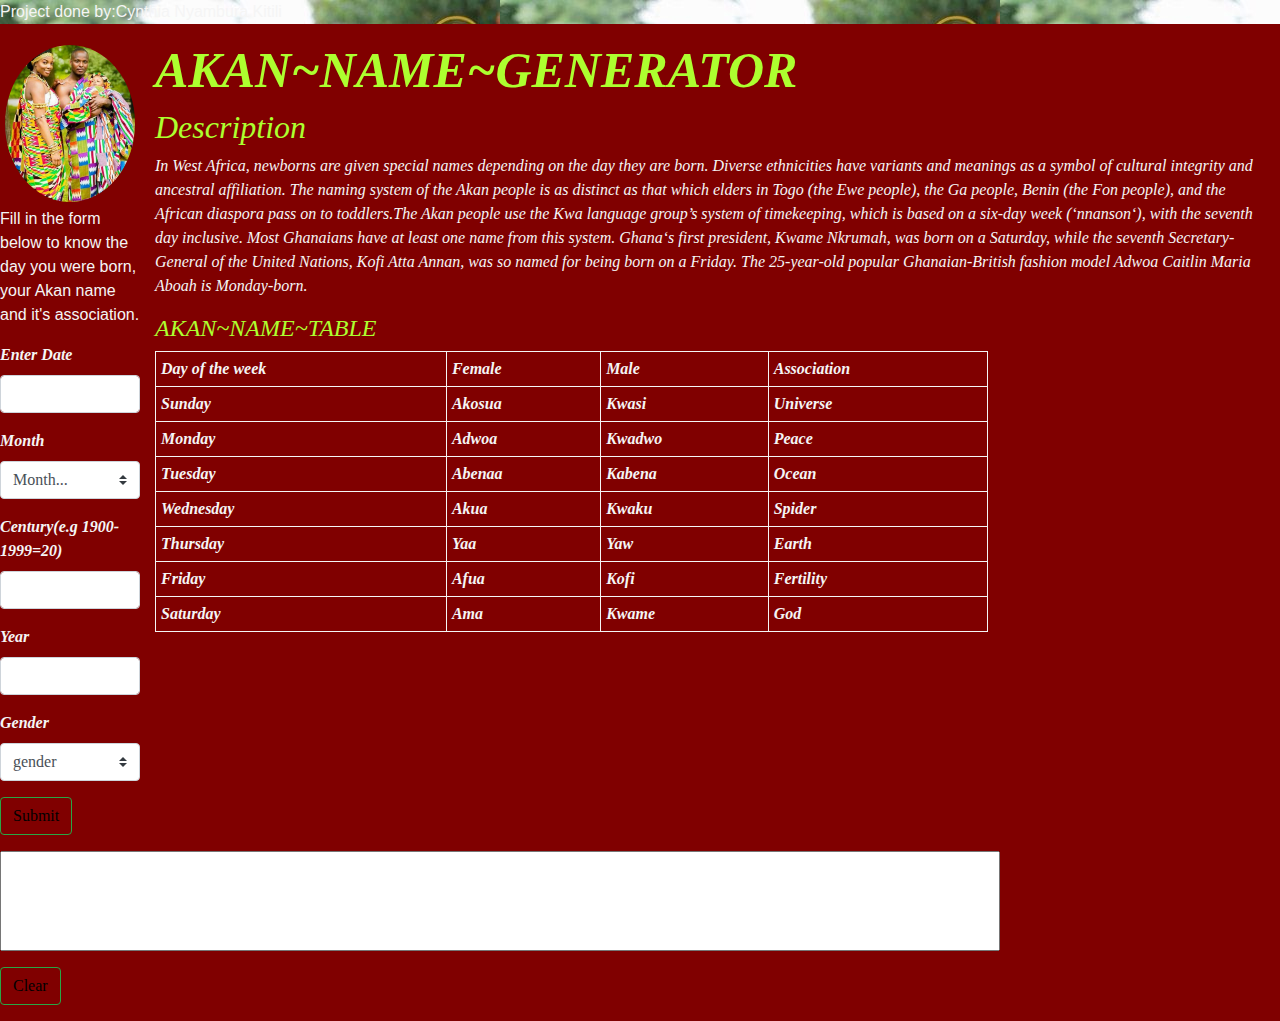
==== index.html @ bfd03390 "Commit changes made" ====
<!DOCTYPE html>
<html lang="en">
    <head>
        <meta charset="UTF-8">
        <meta name="viewport" content="width=device-width, initial scaled=1.0">
        <link rel="stylesheet" href="https://stackpath.bootstrapcdn.com/bootstrap/4.5.2/css/bootstrap.min.css" integrity="sha384-JcKb8q3iqJ61gNV9KGb8thSsNjpSL0n8PARn9HuZOnIxN0hoP+VmmDGMN5t9UJ0Z" crossorigin="anonymous">
        <link rel="stylesheet" href="./css/styles.css">
        <title>AKAN~NAME~GENERATOR</title>
    </head>
    <body class="body">
      <div class="bg-image" style="background-image: url('images.html/girls.jpg');">
        <p clas="intro">Project done by:Cynthia Nyambura Kitili</p>
      
         <div class="container">  
            <h1>AKAN~NAME~GENERATOR</h1> 
            <h2>Description</h2>  
            <p>In West Africa, newborns are given special names depending on the day they are born. Diverse ethnicities have variants and meanings as a symbol of cultural integrity and ancestral affiliation. The naming system of the Akan people is as distinct as that which elders in Togo (the Ewe people), the Ga people, Benin (the Fon people), and the African diaspora pass on to toddlers.The Akan people use the Kwa language group’s system of timekeeping, which is based on a six-day week (‘nnanson‘), with the seventh day inclusive. Most Ghanaians have at least one name from this system. Ghana‘s first president, <em>Kwame Nkrumah</em>, was born on a Saturday, while the seventh Secretary-General of the United Nations, <em>Kofi Atta Annan</em>, was so named for being born on a Friday. The 25-year-old popular Ghanaian-British fashion model <em>Adwoa Caitlin Maria Aboah</em> is Monday-born.</p>  
            
            
            <h4>AKAN~NAME~TABLE</h4>
            <table style="width:75%">
                <tr>
                   <th>Day of the week</th>
                   <th>Female</th>
                   <th>Male</th>
                   <th>Association</th>
                </tr>
                <tr>
                   <td>Sunday</td>
                   <td>Akosua</td>
                   <td>Kwasi</td>
                   <td>Universe</td>
                </tr>
                <tr>
                   <td>Monday</td>
                   <td>Adwoa</td>
                   <td>Kwadwo</td>
                   <td>Peace</td>
                </tr>
                <tr>
                   <td>Tuesday</td>
                   <td>Abenaa</td>
                   <td>Kabena</td>
                   <td>Ocean</td>
                </tr>
                <tr>
                   <td>Wednesday</td>
                   <td>Akua</td>
                   <td>Kwaku</td>
                   <td>Spider</td>
                </tr>
                <tr>
                   <td>Thursday</td>
                   <td>Yaa</td>
                   <td>Yaw</td>
                   <td>Earth</td>
                </tr>
                <tr>
                   <td>Friday</td>
                   <td>Afua</td>
                   <td>Kofi</td>
                   <td>Fertility</td>
                </tr>
                <tr>
                   <td>Saturday</td>
                   <td>Ama</td>
                   <td>Kwame</td>
                   <td>God</td>
                </tr>
            </table>
            
         </div>
      </div>  
      <div class="row">
         <div class="column">
            <img  class=" test-box"src="images.html/family.jpg" alt="image" style="width:100%">
      </div> 
      <p>Fill in the form below to know the day you were born, your Akan name and it's association.</p>

      <form class="" id="form" action="index.html" method="post">
       <div class="form-group">
          <label for=""> Enter Date</label>
          <input type="number" class="form-control" id="day" name="">
        </div>
        <div class="form-group">
          <label for=""> Month</label>
          <select class="custom-select" id="month" name="">
              <option value="0">Month...</option>
              <option value="1">January</option>
              <option value="2">February</option>
              <option value="3">March</option>
              <option value="4">April</option>
              <option value="5">May</option>
              <option value="6">June</option>
              <option value="7">July</option>
              <option value="8">August</option>
              <option value="9">September</option>
              <option value="10">October</option>
              <option value="11">November</option>
              <option value="12">December</option>
          </select>
        </div>
        <div class="form-group">
          <label for="">Century(e.g 1900-1999=20)</label>
          <input type="number" class="form-control" id="century" onkeyup="digits(this)" name="year" value="">
        </div>
        <div class="form-group">
          <label for="">Year</label>
          <input type="number" class="form-control" id="year" onkeyup="digits(this)" name="year" value="">
        </div>
          <div class="form-group">
            <label for="">Gender</label>
            <select class="custom-select" id="gender" name="Gender">
              <option value="1">gender</option>
              <option value="2">Male</option>
              <option value="3">Female</option>
             </select>
          </div>
          <div class="form-group">
             <button type="button" onclick="formData();" class="btn btn-outline-success">Submit</button>
           </div>
         </form>
       </div>
     </div>
   </div>
       
            <div  id="results">
            </div>
            <div  id="results">
              <form class="result" id="answer" action="index.html" method="post">
                <div class="form-group">
                  <input type="textarea" name="output" id="output">
                </div>
                <div class="form-group">
                  <button type="button" class="btn btn-outline-success" onclick="clear()" name="button">Clear</button>
                </div>
              </form>
            </div>
          </div>
        </div>
      </div>
    </div>
     
      
                  
         
      <script src="js/scripts.js"></script>
   </body>
</html>
---- css/styles.css ----
.column {
    padding: 5px;
}
.row::after {
    content: "";
    clear: inherit;
    display: inherit;
}
.test-box{
      border-radius: 50%;
      float: left;
      height: 100%;
     
}
.table, th, td {
    border: 1px solid;
    border-collapse: collapse;
    font-style: oblique;
    font-family: cursive;
    font-weight: bold;
}
th, td {
    padding: 5px;
}
table {
    border-spacing: 5px;

}
.container {
 float: right;
 font-style: oblique;
 font-weight: normal;
 font-family: cursive;
}
.bg-image {
    background-image: url(images.html/girls.jpg);
  
    


}
.btn:hover {
    background-color: lightcoral;
    color: maroon
}
.btn {
    color: black
}
h3 {
    
    font-style: oblique;
    font-weight: bold;

}
body {
    background-color:maroon;
    color: whitesmoke;
    
    
}
h1 {
    color:greenyellow;
    text-align: left;
    font-weight: bolder;
    font-size: 50px;
}
h2,h4{
    color:greenyellow;
}
form {
    font-style: oblique;
    font-family: cursive;
    font-weight: bold;
}
h3 {
    font-weight: bolder;
    font-family: cursive;
    font-size: 20px;
    color: whitesmoke;
}
textarea{
    margin-top: 100%;
    margin-left: 100%;
    margin-right: 1000px;
  }
  #output{
    width: 1000px;
    height: 100px;
    margin-left: 100px
    margin-right: 1000px;
  }
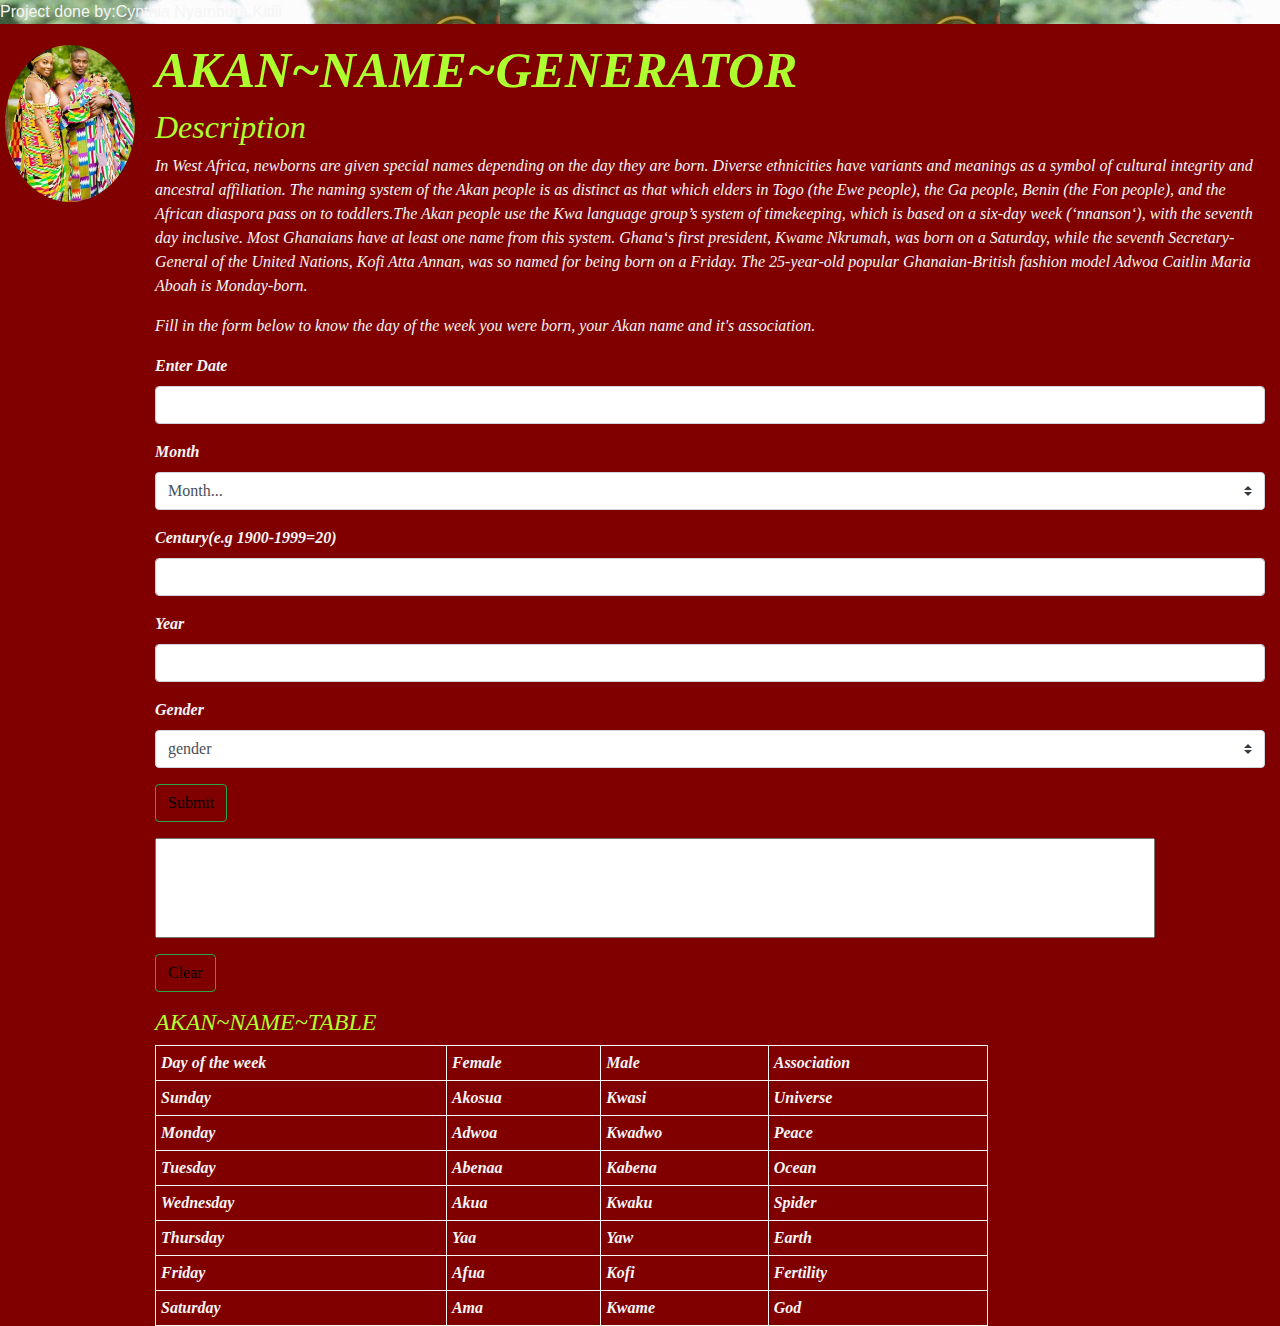
==== commit 9e4e769c: "add all commits" ====
--- a/index.html
+++ b/index.html
@@ -6,144 +6,129 @@
         <link rel="stylesheet" href="https://stackpath.bootstrapcdn.com/bootstrap/4.5.2/css/bootstrap.min.css" integrity="sha384-JcKb8q3iqJ61gNV9KGb8thSsNjpSL0n8PARn9HuZOnIxN0hoP+VmmDGMN5t9UJ0Z" crossorigin="anonymous">
         <link rel="stylesheet" href="./css/styles.css">
         <title>AKAN~NAME~GENERATOR</title>
-    </head>
-    <body class="body">
-      <div class="bg-image" style="background-image: url('images.html/girls.jpg');">
-        <p clas="intro">Project done by:Cynthia Nyambura Kitili</p>
-      
+      </head>
+      <body class="body">
+         <div class="bg-image" style="background-image: url('images.html/girls.jpg');">
+         <p clas="intro">Project done by:Cynthia Nyambura Kitili</p>
          <div class="container">  
+        
             <h1>AKAN~NAME~GENERATOR</h1> 
             <h2>Description</h2>  
             <p>In West Africa, newborns are given special names depending on the day they are born. Diverse ethnicities have variants and meanings as a symbol of cultural integrity and ancestral affiliation. The naming system of the Akan people is as distinct as that which elders in Togo (the Ewe people), the Ga people, Benin (the Fon people), and the African diaspora pass on to toddlers.The Akan people use the Kwa language group’s system of timekeeping, which is based on a six-day week (‘nnanson‘), with the seventh day inclusive. Most Ghanaians have at least one name from this system. Ghana‘s first president, <em>Kwame Nkrumah</em>, was born on a Saturday, while the seventh Secretary-General of the United Nations, <em>Kofi Atta Annan</em>, was so named for being born on a Friday. The 25-year-old popular Ghanaian-British fashion model <em>Adwoa Caitlin Maria Aboah</em> is Monday-born.</p>  
-            
-            
+            <div class="form">
+               <p class="author">Fill in the form below to know the day of the week you were born, your Akan name and it's association.</p>
+               <form class="" id="form" action="index.html" method="post">
+               <div class="form-group">
+                  <label for=""> Enter Date</label>
+                  <input type="number" class="form-control" id="day" name="">
+            </div>
+            <div class="form-group">
+               <label for=""> Month</label>
+               <select class="custom-select" id="month" name="">
+                  <option value="0">Month...</option>
+                  <option value="1">January</option>
+                  <option value="2">February</option>
+                  <option value="3">March</option>
+                  <option value="4">April</option>
+                  <option value="5">May</option>
+                  <option value="6">June</option>
+                  <option value="7">July</option>
+                  <option value="8">August</option>
+                  <option value="9">September</option>
+                  <option value="10">October</option>
+                  <option value="11">November</option>
+                  <option value="12">December</option>
+               </select>
+            </div>
+            <div class="form-group">
+               <label for="">Century(e.g 1900-1999=20)</label>
+               <input type="number" class="form-control" id="century" onkeyup="digits(this)" name="year" value="">
+            </div>
+            <div class="form-group">
+               <label for="">Year</label>
+               <input type="number" class="form-control" id="year" onkeyup="digits(this)" name="year" value="">
+            </div>
+            <div class="form-group">
+               <label for="">Gender</label>
+               <select class="custom-select" id="gender" name="Gender">
+                  <option value="1">gender</option>
+                  <option value="2">Male</option>
+                  <option value="3">Female</option>
+               </select>
+            </div>
+            <div class="form-group">
+               <button type="button" onclick="formData();" class="btn btn-outline-success">Submit</button>
+            </div>
+            </form>
+            </div>
+            <div  id="results">
+               <form class="result" id="answer" action="index.html" method="post">
+                  <div class="form-group">
+                     <input type="textarea" name="output" id="output">
+                  </div>
+            <div class="form-group">
+               <button type="button" class="btn btn-outline-success" onclick="clear()" name="button">Clear</button>
+            </div>
+            </form>
+            </div>   
             <h4>AKAN~NAME~TABLE</h4>
             <table style="width:75%">
-                <tr>
-                   <th>Day of the week</th>
-                   <th>Female</th>
-                   <th>Male</th>
-                   <th>Association</th>
-                </tr>
-                <tr>
-                   <td>Sunday</td>
-                   <td>Akosua</td>
-                   <td>Kwasi</td>
-                   <td>Universe</td>
-                </tr>
-                <tr>
-                   <td>Monday</td>
-                   <td>Adwoa</td>
-                   <td>Kwadwo</td>
-                   <td>Peace</td>
-                </tr>
-                <tr>
-                   <td>Tuesday</td>
-                   <td>Abenaa</td>
-                   <td>Kabena</td>
-                   <td>Ocean</td>
-                </tr>
-                <tr>
-                   <td>Wednesday</td>
-                   <td>Akua</td>
-                   <td>Kwaku</td>
-                   <td>Spider</td>
-                </tr>
-                <tr>
-                   <td>Thursday</td>
-                   <td>Yaa</td>
-                   <td>Yaw</td>
-                   <td>Earth</td>
-                </tr>
-                <tr>
-                   <td>Friday</td>
-                   <td>Afua</td>
-                   <td>Kofi</td>
-                   <td>Fertility</td>
-                </tr>
-                <tr>
-                   <td>Saturday</td>
-                   <td>Ama</td>
-                   <td>Kwame</td>
-                   <td>God</td>
-                </tr>
+               <tr>
+                  <th>Day of the week</th>
+                  <th>Female</th>
+                  <th>Male</th>
+                  <th>Association</th>
+               </tr>
+               <tr>
+                  <td>Sunday</td>
+                  <td>Akosua</td>
+                  <td>Kwasi</td>
+                  <td>Universe</td>
+               </tr>
+               <tr>
+                  <td>Monday</td>
+                  <td>Adwoa</td>
+                  <td>Kwadwo</td>
+                  <td>Peace</td>
+               </tr>
+               <tr>
+                  <td>Tuesday</td>
+                  <td>Abenaa</td>
+                  <td>Kabena</td>
+                  <td>Ocean</td>
+               </tr>
+               <tr>
+                  <td>Wednesday</td>
+                  <td>Akua</td>
+                  <td>Kwaku</td>
+                  <td>Spider</td>
+               </tr>
+               <tr>
+                  <td>Thursday</td>
+                  <td>Yaa</td>
+                  <td>Yaw</td>
+                  <td>Earth</td>
+               </tr>
+               <tr>
+                  <td>Friday</td>
+                  <td>Afua</td>
+                  <td>Kofi</td>
+                  <td>Fertility</td>
+               </tr>
+               <tr>
+                  <td>Saturday</td>
+                  <td>Ama</td>
+                  <td>Kwame</td>
+                  <td>God</td>
+               </tr>
             </table>
             
-         </div>
-      </div>  
-      <div class="row">
-         <div class="column">
-            <img  class=" test-box"src="images.html/family.jpg" alt="image" style="width:100%">
-      </div> 
-      <p>Fill in the form below to know the day you were born, your Akan name and it's association.</p>
-
-      <form class="" id="form" action="index.html" method="post">
-       <div class="form-group">
-          <label for=""> Enter Date</label>
-          <input type="number" class="form-control" id="day" name="">
-        </div>
-        <div class="form-group">
-          <label for=""> Month</label>
-          <select class="custom-select" id="month" name="">
-              <option value="0">Month...</option>
-              <option value="1">January</option>
-              <option value="2">February</option>
-              <option value="3">March</option>
-              <option value="4">April</option>
-              <option value="5">May</option>
-              <option value="6">June</option>
-              <option value="7">July</option>
-              <option value="8">August</option>
-              <option value="9">September</option>
-              <option value="10">October</option>
-              <option value="11">November</option>
-              <option value="12">December</option>
-          </select>
-        </div>
-        <div class="form-group">
-          <label for="">Century(e.g 1900-1999=20)</label>
-          <input type="number" class="form-control" id="century" onkeyup="digits(this)" name="year" value="">
-        </div>
-        <div class="form-group">
-          <label for="">Year</label>
-          <input type="number" class="form-control" id="year" onkeyup="digits(this)" name="year" value="">
-        </div>
-          <div class="form-group">
-            <label for="">Gender</label>
-            <select class="custom-select" id="gender" name="Gender">
-              <option value="1">gender</option>
-              <option value="2">Male</option>
-              <option value="3">Female</option>
-             </select>
-          </div>
-          <div class="form-group">
-             <button type="button" onclick="formData();" class="btn btn-outline-success">Submit</button>
-           </div>
-         </form>
-       </div>
-     </div>
-   </div>
-       
-            <div  id="results">
             </div>
-            <div  id="results">
-              <form class="result" id="answer" action="index.html" method="post">
-                <div class="form-group">
-                  <input type="textarea" name="output" id="output">
-                </div>
-                <div class="form-group">
-                  <button type="button" class="btn btn-outline-success" onclick="clear()" name="button">Clear</button>
-                </div>
-              </form>
-            </div>
-          </div>
-        </div>
-      </div>
-    </div>
-     
-      
-                  
-         
+         </div>  
+         <div class="row">
+            <div class="column">
+               <img  class=" test-box"src="images.html/family.jpg" alt="image" style="width:100%">
+         </div> 
       <script src="js/scripts.js"></script>
-   </body>
+    </body>
 </html>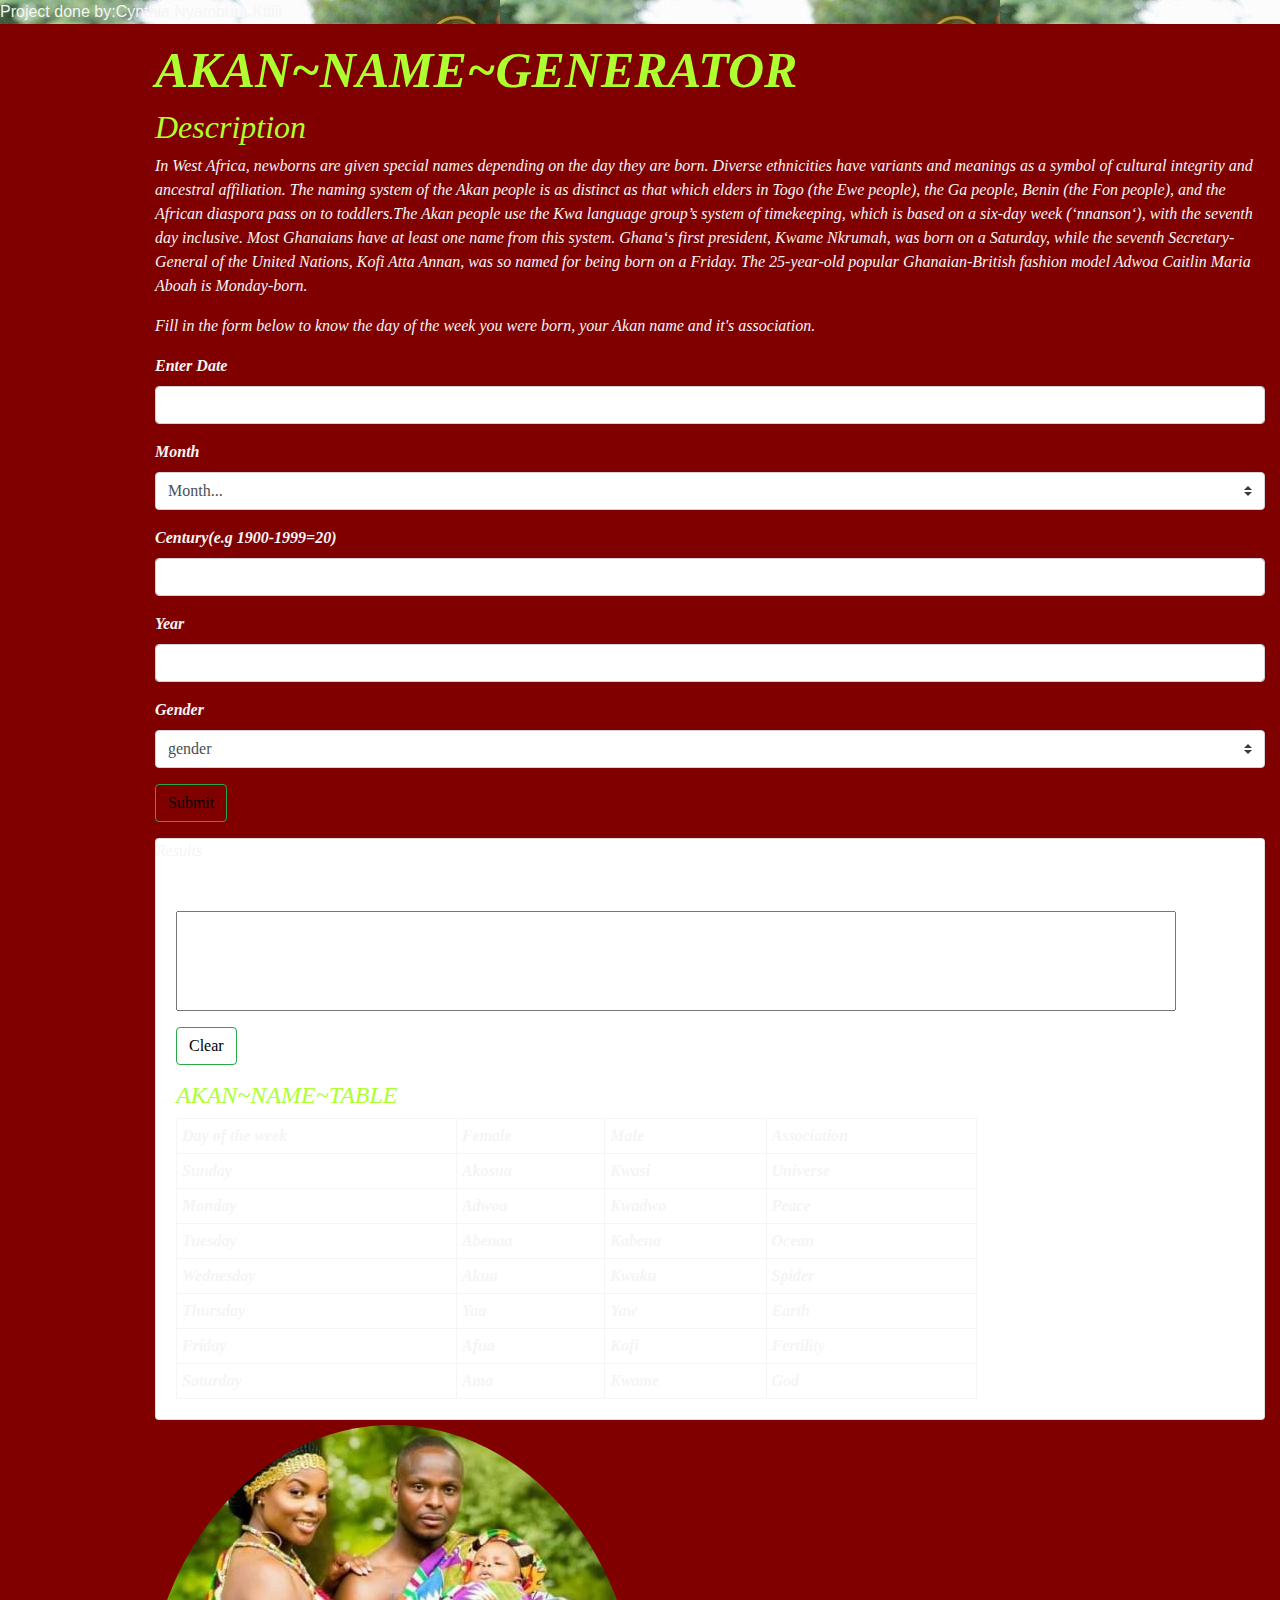
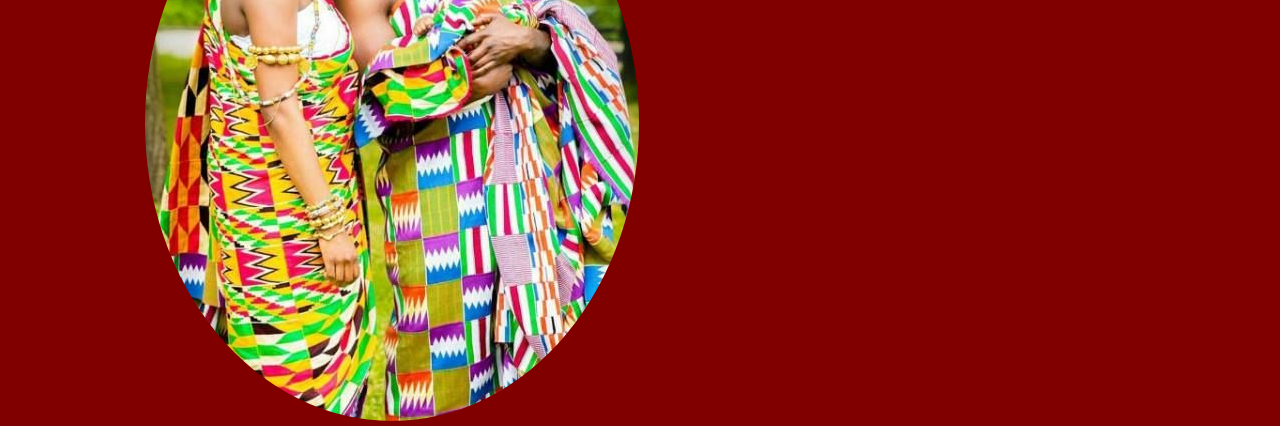
==== commit 184af13b: "commit html" ====
--- a/index.html
+++ b/index.html
@@ -61,6 +61,11 @@
             </div>
             </form>
             </div>
+            <div class="card">
+               <div class="card-title" id="results">
+                 <p>Results</p>
+               </div>
+               <div class="card-body" id="results-card">
             <div  id="results">
                <form class="result" id="answer" action="index.html" method="post">
                   <div class="form-group">
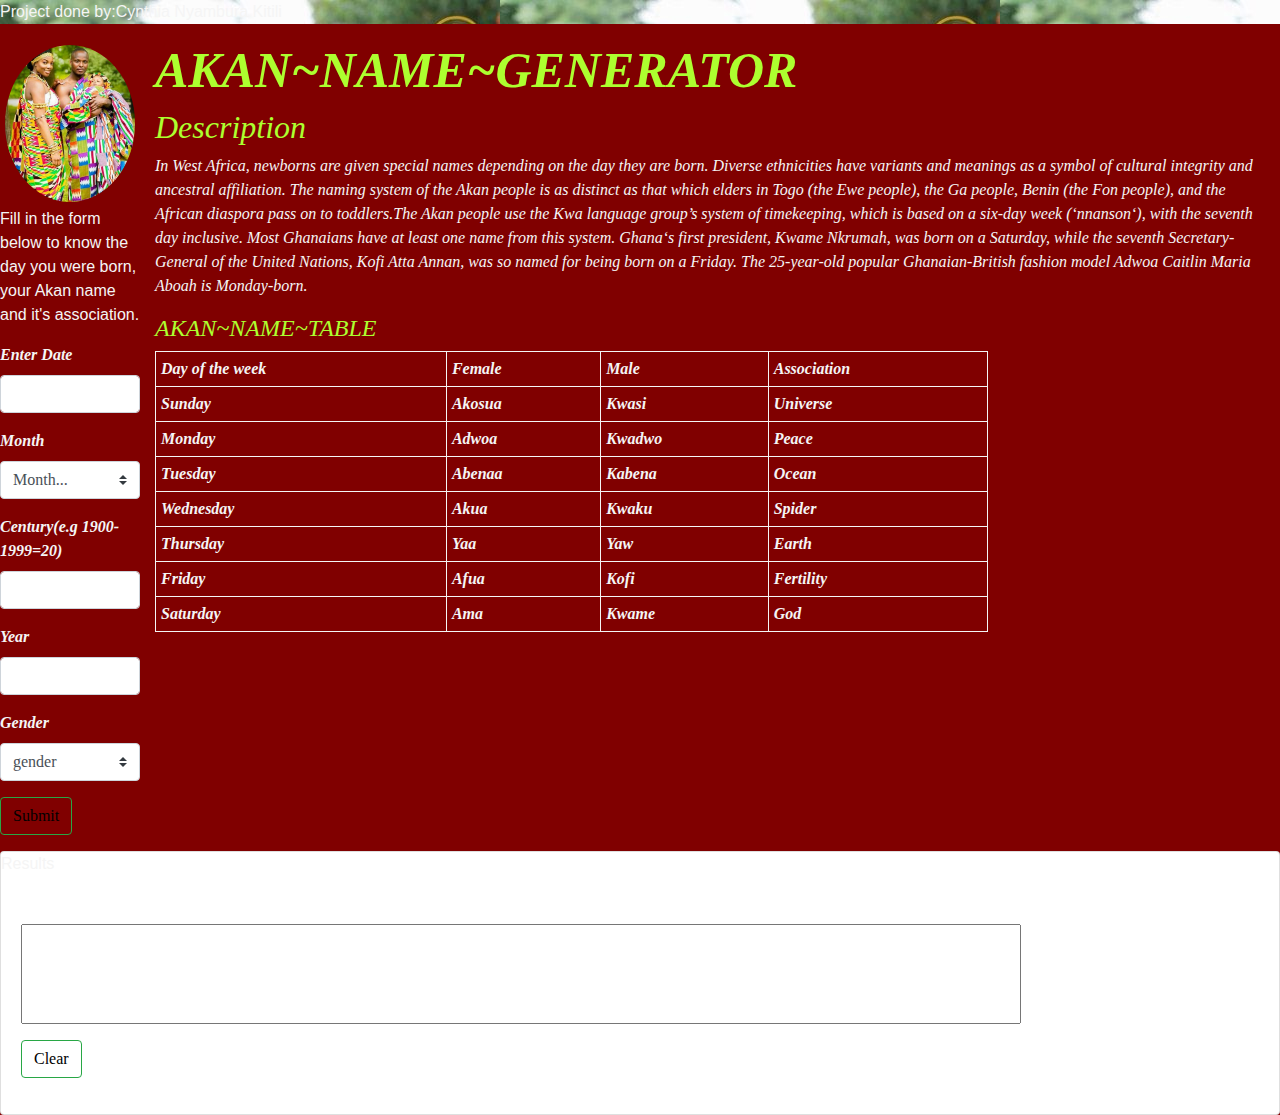
==== commit b1441fd8: "commit html" ====
--- a/index.html
+++ b/index.html
@@ -6,134 +6,148 @@
         <link rel="stylesheet" href="https://stackpath.bootstrapcdn.com/bootstrap/4.5.2/css/bootstrap.min.css" integrity="sha384-JcKb8q3iqJ61gNV9KGb8thSsNjpSL0n8PARn9HuZOnIxN0hoP+VmmDGMN5t9UJ0Z" crossorigin="anonymous">
         <link rel="stylesheet" href="./css/styles.css">
         <title>AKAN~NAME~GENERATOR</title>
-      </head>
-      <body class="body">
-         <div class="bg-image" style="background-image: url('images.html/girls.jpg');">
-         <p clas="intro">Project done by:Cynthia Nyambura Kitili</p>
+    </head>
+    <body class="body">
+      <div class="bg-image" style="background-image: url('images.html/girls.jpg');">
+        <p clas="intro">Project done by:Cynthia Nyambura Kitili</p>
+      
          <div class="container">  
-        
             <h1>AKAN~NAME~GENERATOR</h1> 
             <h2>Description</h2>  
             <p>In West Africa, newborns are given special names depending on the day they are born. Diverse ethnicities have variants and meanings as a symbol of cultural integrity and ancestral affiliation. The naming system of the Akan people is as distinct as that which elders in Togo (the Ewe people), the Ga people, Benin (the Fon people), and the African diaspora pass on to toddlers.The Akan people use the Kwa language group’s system of timekeeping, which is based on a six-day week (‘nnanson‘), with the seventh day inclusive. Most Ghanaians have at least one name from this system. Ghana‘s first president, <em>Kwame Nkrumah</em>, was born on a Saturday, while the seventh Secretary-General of the United Nations, <em>Kofi Atta Annan</em>, was so named for being born on a Friday. The 25-year-old popular Ghanaian-British fashion model <em>Adwoa Caitlin Maria Aboah</em> is Monday-born.</p>  
-            <div class="form">
-               <p class="author">Fill in the form below to know the day of the week you were born, your Akan name and it's association.</p>
-               <form class="" id="form" action="index.html" method="post">
-               <div class="form-group">
-                  <label for=""> Enter Date</label>
-                  <input type="number" class="form-control" id="day" name="">
-            </div>
-            <div class="form-group">
-               <label for=""> Month</label>
-               <select class="custom-select" id="month" name="">
-                  <option value="0">Month...</option>
-                  <option value="1">January</option>
-                  <option value="2">February</option>
-                  <option value="3">March</option>
-                  <option value="4">April</option>
-                  <option value="5">May</option>
-                  <option value="6">June</option>
-                  <option value="7">July</option>
-                  <option value="8">August</option>
-                  <option value="9">September</option>
-                  <option value="10">October</option>
-                  <option value="11">November</option>
-                  <option value="12">December</option>
-               </select>
-            </div>
-            <div class="form-group">
-               <label for="">Century(e.g 1900-1999=20)</label>
-               <input type="number" class="form-control" id="century" onkeyup="digits(this)" name="year" value="">
-            </div>
-            <div class="form-group">
-               <label for="">Year</label>
-               <input type="number" class="form-control" id="year" onkeyup="digits(this)" name="year" value="">
-            </div>
-            <div class="form-group">
-               <label for="">Gender</label>
-               <select class="custom-select" id="gender" name="Gender">
-                  <option value="1">gender</option>
-                  <option value="2">Male</option>
-                  <option value="3">Female</option>
-               </select>
-            </div>
-            <div class="form-group">
-               <button type="button" onclick="formData();" class="btn btn-outline-success">Submit</button>
-            </div>
-            </form>
-            </div>
-            <div class="card">
-               <div class="card-title" id="results">
-                 <p>Results</p>
-               </div>
-               <div class="card-body" id="results-card">
-            <div  id="results">
-               <form class="result" id="answer" action="index.html" method="post">
-                  <div class="form-group">
-                     <input type="textarea" name="output" id="output">
-                  </div>
-            <div class="form-group">
-               <button type="button" class="btn btn-outline-success" onclick="clear()" name="button">Clear</button>
-            </div>
-            </form>
-            </div>   
+            
+            
             <h4>AKAN~NAME~TABLE</h4>
             <table style="width:75%">
-               <tr>
-                  <th>Day of the week</th>
-                  <th>Female</th>
-                  <th>Male</th>
-                  <th>Association</th>
-               </tr>
-               <tr>
-                  <td>Sunday</td>
-                  <td>Akosua</td>
-                  <td>Kwasi</td>
-                  <td>Universe</td>
-               </tr>
-               <tr>
-                  <td>Monday</td>
-                  <td>Adwoa</td>
-                  <td>Kwadwo</td>
-                  <td>Peace</td>
-               </tr>
-               <tr>
-                  <td>Tuesday</td>
-                  <td>Abenaa</td>
-                  <td>Kabena</td>
-                  <td>Ocean</td>
-               </tr>
-               <tr>
-                  <td>Wednesday</td>
-                  <td>Akua</td>
-                  <td>Kwaku</td>
-                  <td>Spider</td>
-               </tr>
-               <tr>
-                  <td>Thursday</td>
-                  <td>Yaa</td>
-                  <td>Yaw</td>
-                  <td>Earth</td>
-               </tr>
-               <tr>
-                  <td>Friday</td>
-                  <td>Afua</td>
-                  <td>Kofi</td>
-                  <td>Fertility</td>
-               </tr>
-               <tr>
-                  <td>Saturday</td>
-                  <td>Ama</td>
-                  <td>Kwame</td>
-                  <td>God</td>
-               </tr>
+                <tr>
+                   <th>Day of the week</th>
+                   <th>Female</th>
+                   <th>Male</th>
+                   <th>Association</th>
+                </tr>
+                <tr>
+                   <td>Sunday</td>
+                   <td>Akosua</td>
+                   <td>Kwasi</td>
+                   <td>Universe</td>
+                </tr>
+                <tr>
+                   <td>Monday</td>
+                   <td>Adwoa</td>
+                   <td>Kwadwo</td>
+                   <td>Peace</td>
+                </tr>
+                <tr>
+                   <td>Tuesday</td>
+                   <td>Abenaa</td>
+                   <td>Kabena</td>
+                   <td>Ocean</td>
+                </tr>
+                <tr>
+                   <td>Wednesday</td>
+                   <td>Akua</td>
+                   <td>Kwaku</td>
+                   <td>Spider</td>
+                </tr>
+                <tr>
+                   <td>Thursday</td>
+                   <td>Yaa</td>
+                   <td>Yaw</td>
+                   <td>Earth</td>
+                </tr>
+                <tr>
+                   <td>Friday</td>
+                   <td>Afua</td>
+                   <td>Kofi</td>
+                   <td>Fertility</td>
+                </tr>
+                <tr>
+                   <td>Saturday</td>
+                   <td>Ama</td>
+                   <td>Kwame</td>
+                   <td>God</td>
+                </tr>
             </table>
             
+         </div>
+      </div>  
+      <div class="row">
+         <div class="column">
+            <img  class=" test-box"src="images.html/family.jpg" alt="image" style="width:100%">
+      </div> 
+      <p>Fill in the form below to know the day you were born, your Akan name and it's association.</p>
+
+      <form class="" id="form" action="index.html" method="post">
+       <div class="form-group">
+          <label for=""> Enter Date</label>
+          <input type="number" class="form-control" id="day" name="">
+        </div>
+        <div class="form-group">
+          <label for=""> Month</label>
+          <select class="custom-select" id="month" name="">
+              <option value="0">Month...</option>
+              <option value="1">January</option>
+              <option value="2">February</option>
+              <option value="3">March</option>
+              <option value="4">April</option>
+              <option value="5">May</option>
+              <option value="6">June</option>
+              <option value="7">July</option>
+              <option value="8">August</option>
+              <option value="9">September</option>
+              <option value="10">October</option>
+              <option value="11">November</option>
+              <option value="12">December</option>
+          </select>
+        </div>
+        <div class="form-group">
+          <label for="">Century(e.g 1900-1999=20)</label>
+          <input type="number" class="form-control" id="century" onkeyup="digits(this)" name="year" value="">
+        </div>
+        <div class="form-group">
+          <label for="">Year</label>
+          <input type="number" class="form-control" id="year" onkeyup="digits(this)" name="year" value="">
+        </div>
+          <div class="form-group">
+            <label for="">Gender</label>
+            <select class="custom-select" id="gender" name="Gender">
+              <option value="1">gender</option>
+              <option value="2">Male</option>
+              <option value="3">Female</option>
+             </select>
+          </div>
+          <div class="form-group">
+             <button type="button" onclick="formData();" class="btn btn-outline-success">Submit</button>
+           </div>
+         </form>
+       </div>
+     </div>
+   </div>
+   <div class="card">
+      <div class="card-title" id="results">
+        <p>Results</p>
+      </div>
+      <div class="card-body" id="results-card">
+            <div  id="results">
             </div>
-         </div>  
-         <div class="row">
-            <div class="column">
-               <img  class=" test-box"src="images.html/family.jpg" alt="image" style="width:100%">
-         </div> 
+            <div  id="results">
+              <form class="result" id="answer" action="index.html" method="post">
+                <div class="form-group">
+                  <input type="textarea" name="output" id="output">
+                </div>
+                <div class="form-group">
+                  <button type="button" class="btn btn-outline-success" onclick="clear()" name="button">Clear</button>
+                </div>
+              </form>
+            </div>
+          </div>
+        </div>
+      </div>
+    </div>
+     
+      
+                  
+         
       <script src="js/scripts.js"></script>
-    </body>
+   </body>
 </html>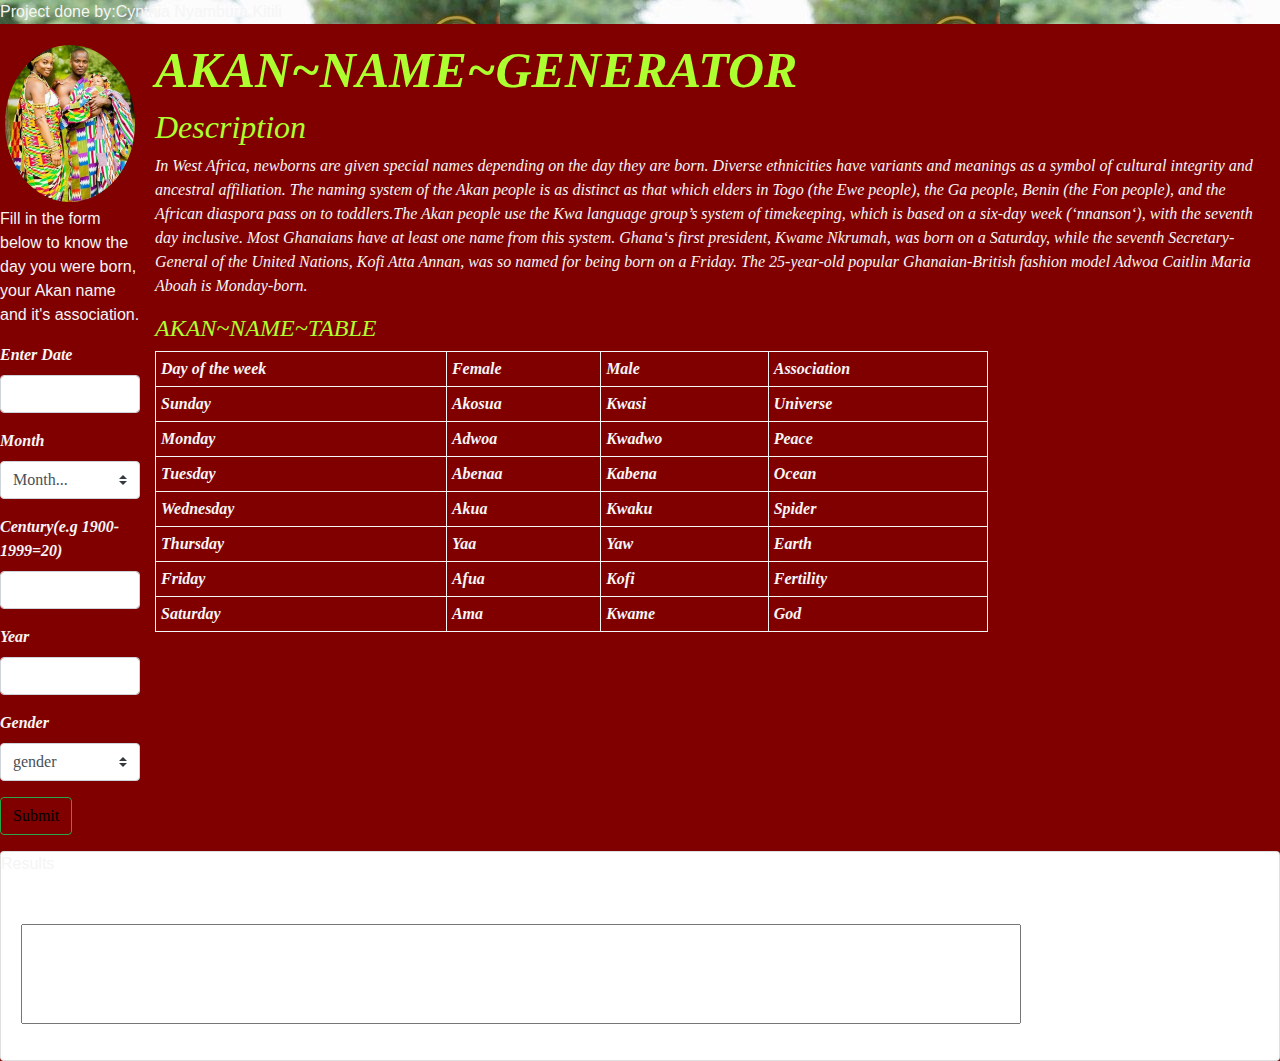
==== commit b7ece9ce: "commit html" ====
--- a/index.html
+++ b/index.html
@@ -135,9 +135,7 @@
                 <div class="form-group">
                   <input type="textarea" name="output" id="output">
                 </div>
-                <div class="form-group">
-                  <button type="button" class="btn btn-outline-success" onclick="clear()" name="button">Clear</button>
-                </div>
+                
               </form>
             </div>
           </div>
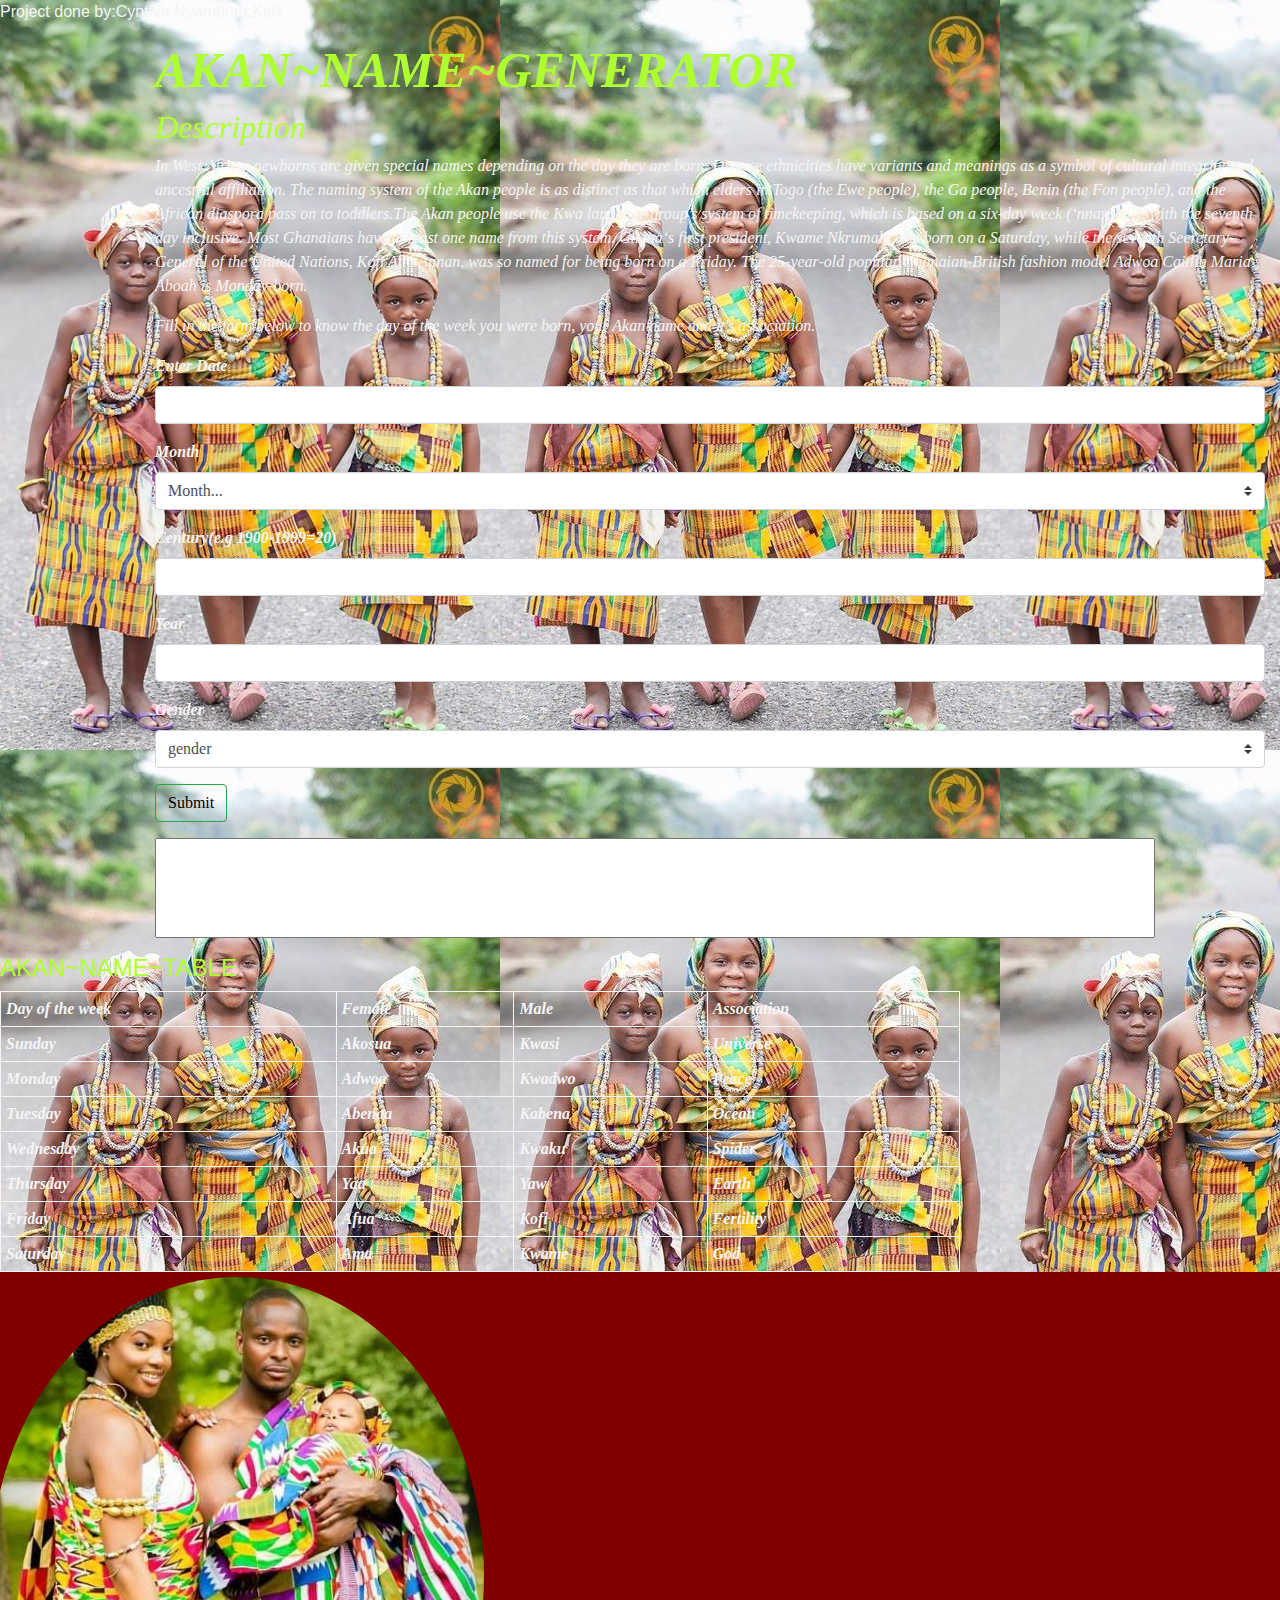
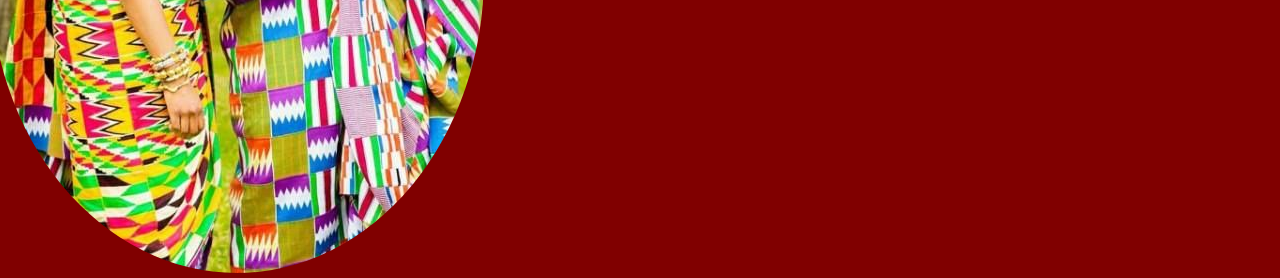
==== commit ec67aac7: "commit html" ====
--- a/index.html
+++ b/index.html
@@ -6,146 +6,127 @@
         <link rel="stylesheet" href="https://stackpath.bootstrapcdn.com/bootstrap/4.5.2/css/bootstrap.min.css" integrity="sha384-JcKb8q3iqJ61gNV9KGb8thSsNjpSL0n8PARn9HuZOnIxN0hoP+VmmDGMN5t9UJ0Z" crossorigin="anonymous">
         <link rel="stylesheet" href="./css/styles.css">
         <title>AKAN~NAME~GENERATOR</title>
-    </head>
-    <body class="body">
-      <div class="bg-image" style="background-image: url('images.html/girls.jpg');">
-        <p clas="intro">Project done by:Cynthia Nyambura Kitili</p>
-      
+      </head>
+      <body class="body">
+         <div class="bg-image" style="background-image: url('images.html/girls.jpg');">
+         <p clas="intro">Project done by:Cynthia Nyambura Kitili</p>
          <div class="container">  
+        
             <h1>AKAN~NAME~GENERATOR</h1> 
             <h2>Description</h2>  
             <p>In West Africa, newborns are given special names depending on the day they are born. Diverse ethnicities have variants and meanings as a symbol of cultural integrity and ancestral affiliation. The naming system of the Akan people is as distinct as that which elders in Togo (the Ewe people), the Ga people, Benin (the Fon people), and the African diaspora pass on to toddlers.The Akan people use the Kwa language group’s system of timekeeping, which is based on a six-day week (‘nnanson‘), with the seventh day inclusive. Most Ghanaians have at least one name from this system. Ghana‘s first president, <em>Kwame Nkrumah</em>, was born on a Saturday, while the seventh Secretary-General of the United Nations, <em>Kofi Atta Annan</em>, was so named for being born on a Friday. The 25-year-old popular Ghanaian-British fashion model <em>Adwoa Caitlin Maria Aboah</em> is Monday-born.</p>  
+            <div class="form">
+               <p class="author">Fill in the form below to know the day of the week you were born, your Akan name and it's association.</p>
+               <form class="" id="form" action="index.html" method="post">
+               <div class="form-group">
+                  <label for=""> Enter Date</label>
+                  <input type="number" class="form-control" id="day" name="">
+            </div>
+            <div class="form-group">
+               <label for=""> Month</label>
+               <select class="custom-select" id="month" name="">
+                  <option value="0">Month...</option>
+                  <option value="1">January</option>
+                  <option value="2">February</option>
+                  <option value="3">March</option>
+                  <option value="4">April</option>
+                  <option value="5">May</option>
+                  <option value="6">June</option>
+                  <option value="7">July</option>
+                  <option value="8">August</option>
+                  <option value="9">September</option>
+                  <option value="10">October</option>
+                  <option value="11">November</option>
+                  <option value="12">December</option>
+               </select>
+            </div>
+            <div class="form-group">
+               <label for="">Century(e.g 1900-1999=20)</label>
+               <input type="number" class="form-control" id="century" onkeyup="digits(this)" name="year" value="">
+            </div>
+            <div class="form-group">
+               <label for="">Year</label>
+               <input type="number" class="form-control" id="year" onkeyup="digits(this)" name="year" value="">
+            </div>
+            <div class="form-group">
+               <label for="">Gender</label>
+               <select class="custom-select" id="gender" name="Gender">
+                  <option value="1">gender</option>
+                  <option value="2">Male</option>
+                  <option value="3">Female</option>
+               </select>
+            </div>
+            <div class="form-group">
+               <button type="button" onclick="formData();" class="btn btn-outline-success">Submit</button>
+            </div>
+            </form>
+            </div>
             
-            
+               <form class="result" id="answer" action="index.html" method="post">
+                  <div class="form-group">
+                     <input type="textarea" name="output" id="output">
+                  </div>
+           
+            </form>
+            </div>   
             <h4>AKAN~NAME~TABLE</h4>
             <table style="width:75%">
-                <tr>
-                   <th>Day of the week</th>
-                   <th>Female</th>
-                   <th>Male</th>
-                   <th>Association</th>
-                </tr>
-                <tr>
-                   <td>Sunday</td>
-                   <td>Akosua</td>
-                   <td>Kwasi</td>
-                   <td>Universe</td>
-                </tr>
-                <tr>
-                   <td>Monday</td>
-                   <td>Adwoa</td>
-                   <td>Kwadwo</td>
-                   <td>Peace</td>
-                </tr>
-                <tr>
-                   <td>Tuesday</td>
-                   <td>Abenaa</td>
-                   <td>Kabena</td>
-                   <td>Ocean</td>
-                </tr>
-                <tr>
-                   <td>Wednesday</td>
-                   <td>Akua</td>
-                   <td>Kwaku</td>
-                   <td>Spider</td>
-                </tr>
-                <tr>
-                   <td>Thursday</td>
-                   <td>Yaa</td>
-                   <td>Yaw</td>
-                   <td>Earth</td>
-                </tr>
-                <tr>
-                   <td>Friday</td>
-                   <td>Afua</td>
-                   <td>Kofi</td>
-                   <td>Fertility</td>
-                </tr>
-                <tr>
-                   <td>Saturday</td>
-                   <td>Ama</td>
-                   <td>Kwame</td>
-                   <td>God</td>
-                </tr>
+               <tr>
+                  <th>Day of the week</th>
+                  <th>Female</th>
+                  <th>Male</th>
+                  <th>Association</th>
+               </tr>
+               <tr>
+                  <td>Sunday</td>
+                  <td>Akosua</td>
+                  <td>Kwasi</td>
+                  <td>Universe</td>
+               </tr>
+               <tr>
+                  <td>Monday</td>
+                  <td>Adwoa</td>
+                  <td>Kwadwo</td>
+                  <td>Peace</td>
+               </tr>
+               <tr>
+                  <td>Tuesday</td>
+                  <td>Abenaa</td>
+                  <td>Kabena</td>
+                  <td>Ocean</td>
+               </tr>
+               <tr>
+                  <td>Wednesday</td>
+                  <td>Akua</td>
+                  <td>Kwaku</td>
+                  <td>Spider</td>
+               </tr>
+               <tr>
+                  <td>Thursday</td>
+                  <td>Yaa</td>
+                  <td>Yaw</td>
+                  <td>Earth</td>
+               </tr>
+               <tr>
+                  <td>Friday</td>
+                  <td>Afua</td>
+                  <td>Kofi</td>
+                  <td>Fertility</td>
+               </tr>
+               <tr>
+                  <td>Saturday</td>
+                  <td>Ama</td>
+                  <td>Kwame</td>
+                  <td>God</td>
+               </tr>
             </table>
             
-         </div>
-      </div>  
-      <div class="row">
-         <div class="column">
-            <img  class=" test-box"src="images.html/family.jpg" alt="image" style="width:100%">
-      </div> 
-      <p>Fill in the form below to know the day you were born, your Akan name and it's association.</p>
-
-      <form class="" id="form" action="index.html" method="post">
-       <div class="form-group">
-          <label for=""> Enter Date</label>
-          <input type="number" class="form-control" id="day" name="">
-        </div>
-        <div class="form-group">
-          <label for=""> Month</label>
-          <select class="custom-select" id="month" name="">
-              <option value="0">Month...</option>
-              <option value="1">January</option>
-              <option value="2">February</option>
-              <option value="3">March</option>
-              <option value="4">April</option>
-              <option value="5">May</option>
-              <option value="6">June</option>
-              <option value="7">July</option>
-              <option value="8">August</option>
-              <option value="9">September</option>
-              <option value="10">October</option>
-              <option value="11">November</option>
-              <option value="12">December</option>
-          </select>
-        </div>
-        <div class="form-group">
-          <label for="">Century(e.g 1900-1999=20)</label>
-          <input type="number" class="form-control" id="century" onkeyup="digits(this)" name="year" value="">
-        </div>
-        <div class="form-group">
-          <label for="">Year</label>
-          <input type="number" class="form-control" id="year" onkeyup="digits(this)" name="year" value="">
-        </div>
-          <div class="form-group">
-            <label for="">Gender</label>
-            <select class="custom-select" id="gender" name="Gender">
-              <option value="1">gender</option>
-              <option value="2">Male</option>
-              <option value="3">Female</option>
-             </select>
-          </div>
-          <div class="form-group">
-             <button type="button" onclick="formData();" class="btn btn-outline-success">Submit</button>
-           </div>
-         </form>
-       </div>
-     </div>
-   </div>
-   <div class="card">
-      <div class="card-title" id="results">
-        <p>Results</p>
-      </div>
-      <div class="card-body" id="results-card">
-            <div  id="results">
             </div>
-            <div  id="results">
-              <form class="result" id="answer" action="index.html" method="post">
-                <div class="form-group">
-                  <input type="textarea" name="output" id="output">
-                </div>
-                
-              </form>
-            </div>
-          </div>
-        </div>
-      </div>
-    </div>
-     
-      
-                  
-         
+         </div>  
+         <div class="row">
+            <div class="column">
+               <img  class=" test-box"src="images.html/family.jpg" alt="image" style="width:100%">
+         </div> 
       <script src="js/scripts.js"></script>
-   </body>
+    </body>
 </html>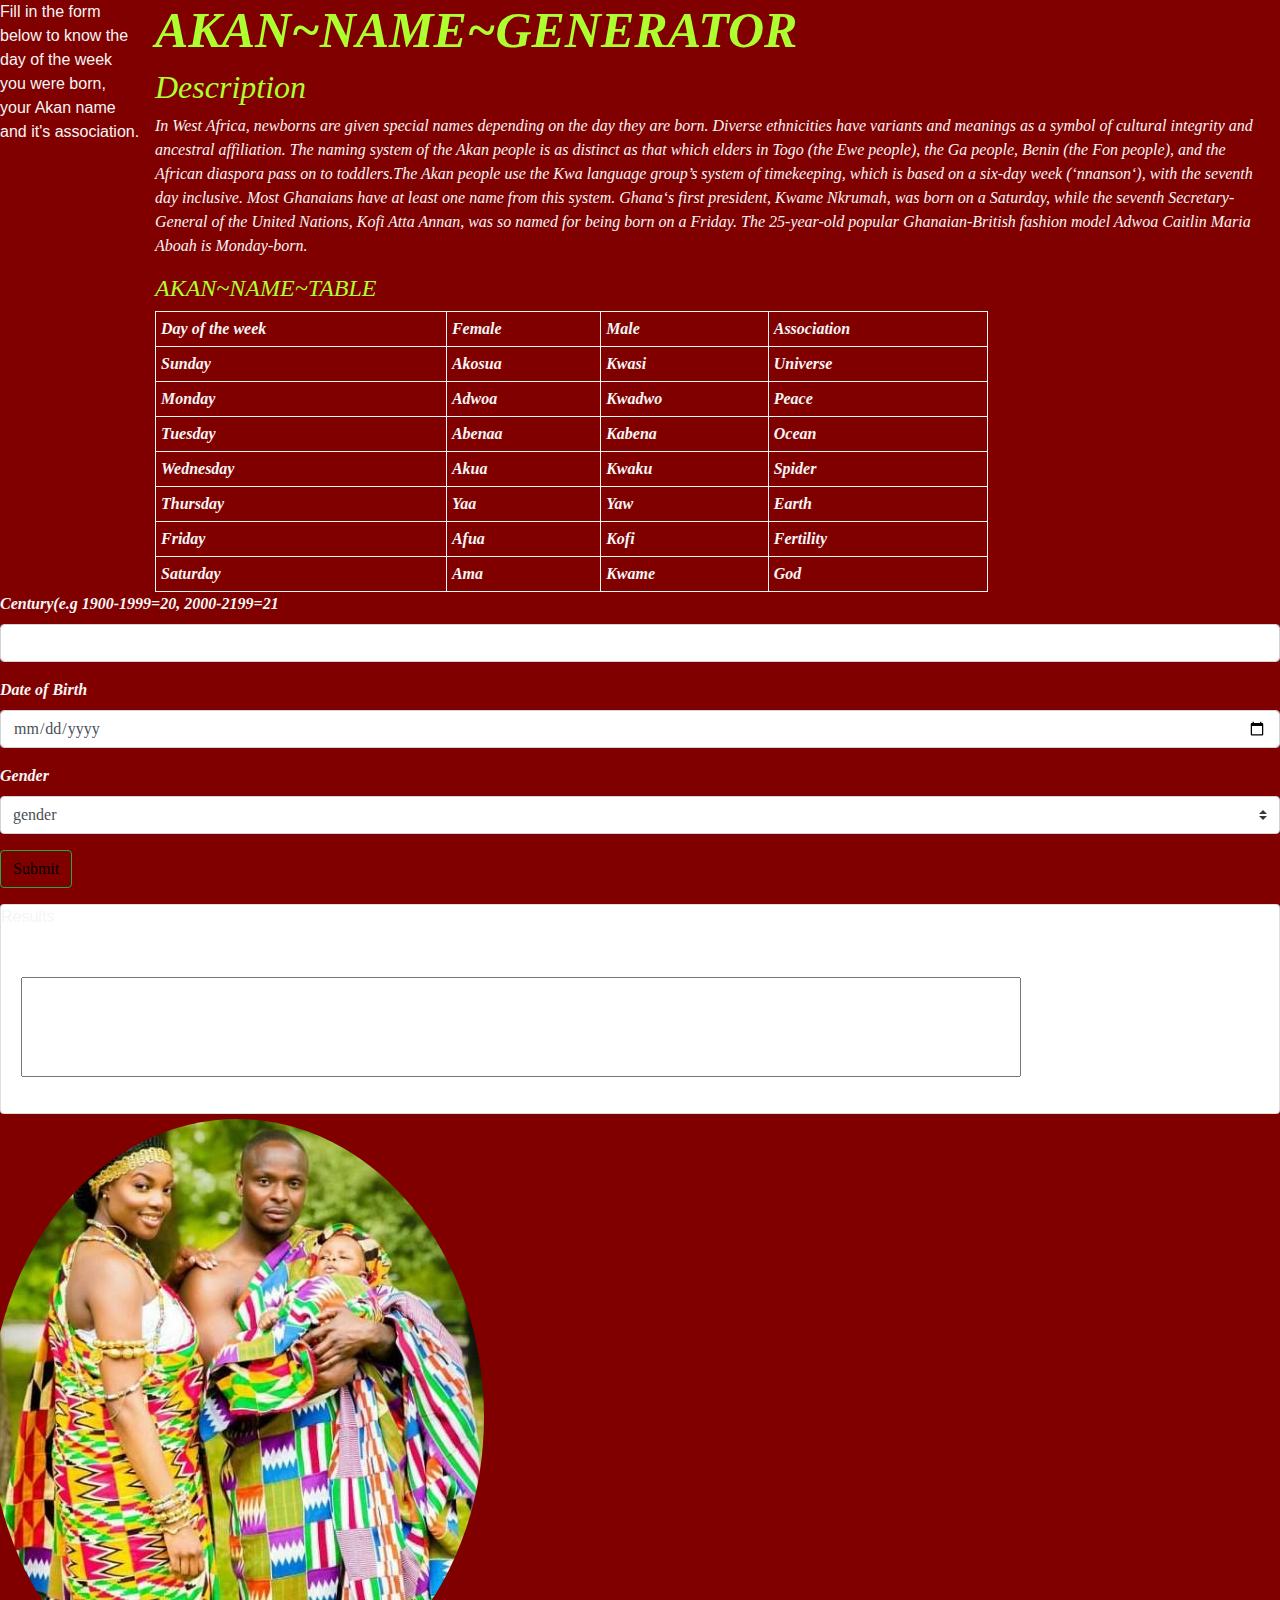
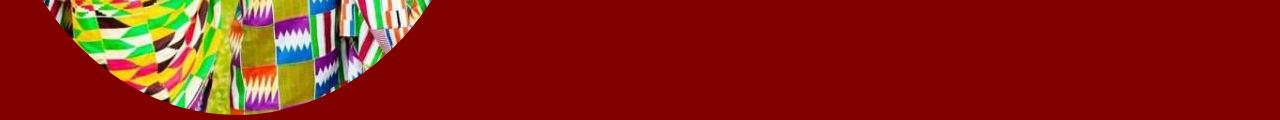
==== commit 666b636e: "add all commits" ====
--- a/index.html
+++ b/index.html
@@ -2,73 +2,18 @@
 <html lang="en">
     <head>
         <meta charset="UTF-8">
-        <meta name="viewport" content="width=device-width, initial scaled=1.0">
+       
         <link rel="stylesheet" href="https://stackpath.bootstrapcdn.com/bootstrap/4.5.2/css/bootstrap.min.css" integrity="sha384-JcKb8q3iqJ61gNV9KGb8thSsNjpSL0n8PARn9HuZOnIxN0hoP+VmmDGMN5t9UJ0Z" crossorigin="anonymous">
         <link rel="stylesheet" href="./css/styles.css">
         <title>AKAN~NAME~GENERATOR</title>
       </head>
-      <body class="body">
-         <div class="bg-image" style="background-image: url('images.html/girls.jpg');">
-         <p clas="intro">Project done by:Cynthia Nyambura Kitili</p>
+      
          <div class="container">  
         
             <h1>AKAN~NAME~GENERATOR</h1> 
             <h2>Description</h2>  
             <p>In West Africa, newborns are given special names depending on the day they are born. Diverse ethnicities have variants and meanings as a symbol of cultural integrity and ancestral affiliation. The naming system of the Akan people is as distinct as that which elders in Togo (the Ewe people), the Ga people, Benin (the Fon people), and the African diaspora pass on to toddlers.The Akan people use the Kwa language group’s system of timekeeping, which is based on a six-day week (‘nnanson‘), with the seventh day inclusive. Most Ghanaians have at least one name from this system. Ghana‘s first president, <em>Kwame Nkrumah</em>, was born on a Saturday, while the seventh Secretary-General of the United Nations, <em>Kofi Atta Annan</em>, was so named for being born on a Friday. The 25-year-old popular Ghanaian-British fashion model <em>Adwoa Caitlin Maria Aboah</em> is Monday-born.</p>  
-            <div class="form">
-               <p class="author">Fill in the form below to know the day of the week you were born, your Akan name and it's association.</p>
-               <form class="" id="form" action="index.html" method="post">
-               <div class="form-group">
-                  <label for=""> Enter Date</label>
-                  <input type="number" class="form-control" id="day" name="">
-            </div>
-            <div class="form-group">
-               <label for=""> Month</label>
-               <select class="custom-select" id="month" name="">
-                  <option value="0">Month...</option>
-                  <option value="1">January</option>
-                  <option value="2">February</option>
-                  <option value="3">March</option>
-                  <option value="4">April</option>
-                  <option value="5">May</option>
-                  <option value="6">June</option>
-                  <option value="7">July</option>
-                  <option value="8">August</option>
-                  <option value="9">September</option>
-                  <option value="10">October</option>
-                  <option value="11">November</option>
-                  <option value="12">December</option>
-               </select>
-            </div>
-            <div class="form-group">
-               <label for="">Century(e.g 1900-1999=20)</label>
-               <input type="number" class="form-control" id="century" onkeyup="digits(this)" name="year" value="">
-            </div>
-            <div class="form-group">
-               <label for="">Year</label>
-               <input type="number" class="form-control" id="year" onkeyup="digits(this)" name="year" value="">
-            </div>
-            <div class="form-group">
-               <label for="">Gender</label>
-               <select class="custom-select" id="gender" name="Gender">
-                  <option value="1">gender</option>
-                  <option value="2">Male</option>
-                  <option value="3">Female</option>
-               </select>
-            </div>
-            <div class="form-group">
-               <button type="button" onclick="formData();" class="btn btn-outline-success">Submit</button>
-            </div>
-            </form>
-            </div>
-            
-               <form class="result" id="answer" action="index.html" method="post">
-                  <div class="form-group">
-                     <input type="textarea" name="output" id="output">
-                  </div>
            
-            </form>
-            </div>   
             <h4>AKAN~NAME~TABLE</h4>
             <table style="width:75%">
                <tr>
@@ -122,6 +67,46 @@
             </table>
             
             </div>
+            <div class="form">
+               <p class="author">Fill in the form below to know the day of the week you were born, your Akan name and it's association.</p>
+               <form class="" id="form" action="index.html" method="post">
+                  <div class="form-group">
+                     <label for="">Century(e.g 1900-1999=20, 2000-2199=21</label>
+                     <input type="number" class="form-control" id="century"  name="">
+                  </div>
+                  <div class="form-group">
+                     <label for="born">Date of Birth</label>
+                     <input id="born" class="form-control" type="date">
+                  </div>
+                  <div class="form-group">
+                     <label for="">Gender</label>
+                     <select class="custom-select" id="gender" name="Gender">
+                        <option value="1">gender</option>
+                        <option value="2">Male</option>
+                        <option value="3">Female</option>
+                     </select>
+                  </div>
+                  <div class="form-group">
+                     <button type="button" onclick="formData();" class="btn btn-outline-success">Submit</button>
+                  </div>
+               </form>
+            </div>
+            <div class="card">
+               <div class="card-title" id="results">
+                 <p>Results</p>
+               </div>
+               <div class="card-body" id="results-card">
+            <div  id="results">
+               <form class="result" id="answer" action="index.html" method="post">
+                  <div class="form-group">
+                     <input type="textarea" name="output" id="output">
+                  </div>
+                 
+                 </form>
+               </div>
+           
+            </form>
+            </div>   
          </div>  
          <div class="row">
             <div class="column">
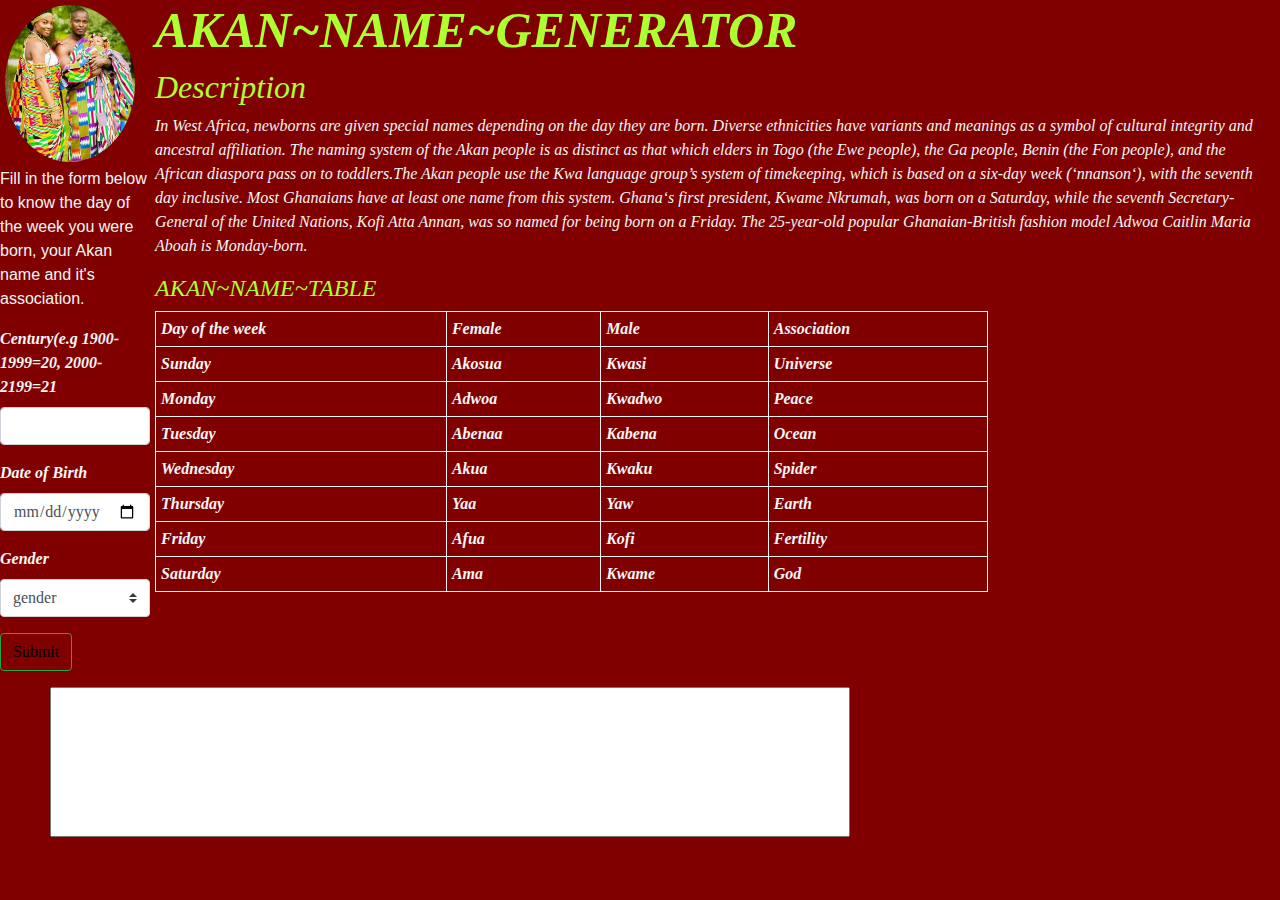
==== commit bdc32748: "add changes to css" ====
--- a/index.html
+++ b/index.html
@@ -67,6 +67,10 @@
             </table>
             
             </div>
+            <div class="row">
+               <div class="column">
+                  <img  class=" test-box"src="images.html/family.jpg" alt="image" style="width:100%">
+            </div> 
             <div class="form">
                <p class="author">Fill in the form below to know the day of the week you were born, your Akan name and it's association.</p>
                <form class="" id="form" action="index.html" method="post">
@@ -90,14 +94,9 @@
                      <button type="button" onclick="formData();" class="btn btn-outline-success">Submit</button>
                   </div>
                </form>
-            </div>
-            <div class="card">
-               <div class="card-title" id="results">
-                 <p>Results</p>
                </div>
-               <div class="card-body" id="results-card">
-            <div  id="results">
-               <form class="result" id="answer" action="index.html" method="post">
+                
+                <form class="result" id="answer" action="index.html" method="post">
                   <div class="form-group">
                      <input type="textarea" name="output" id="output">
                   </div>
@@ -108,10 +107,7 @@
             </form>
             </div>   
          </div>  
-         <div class="row">
-            <div class="column">
-               <img  class=" test-box"src="images.html/family.jpg" alt="image" style="width:100%">
-         </div> 
+        
       <script src="js/scripts.js"></script>
     </body>
 </html>--- a/css/styles.css
+++ b/css/styles.css
@@ -78,16 +78,12 @@
     font-size: 20px;
     color: whitesmoke;
 }
-textarea{
-    margin-top: 100%;
-    margin-left: 100%;
-    margin-right: 1000px;
-  }
-  #output{
-    width: 1000px;
-    height: 100px;
-    margin-left: 100px
-    margin-right: 1000px;
+
+ #output{
+    width: 800px;
+    height: 150px;
+    margin-left: 50px;
+    margin-right: 50px;
   }
 
   